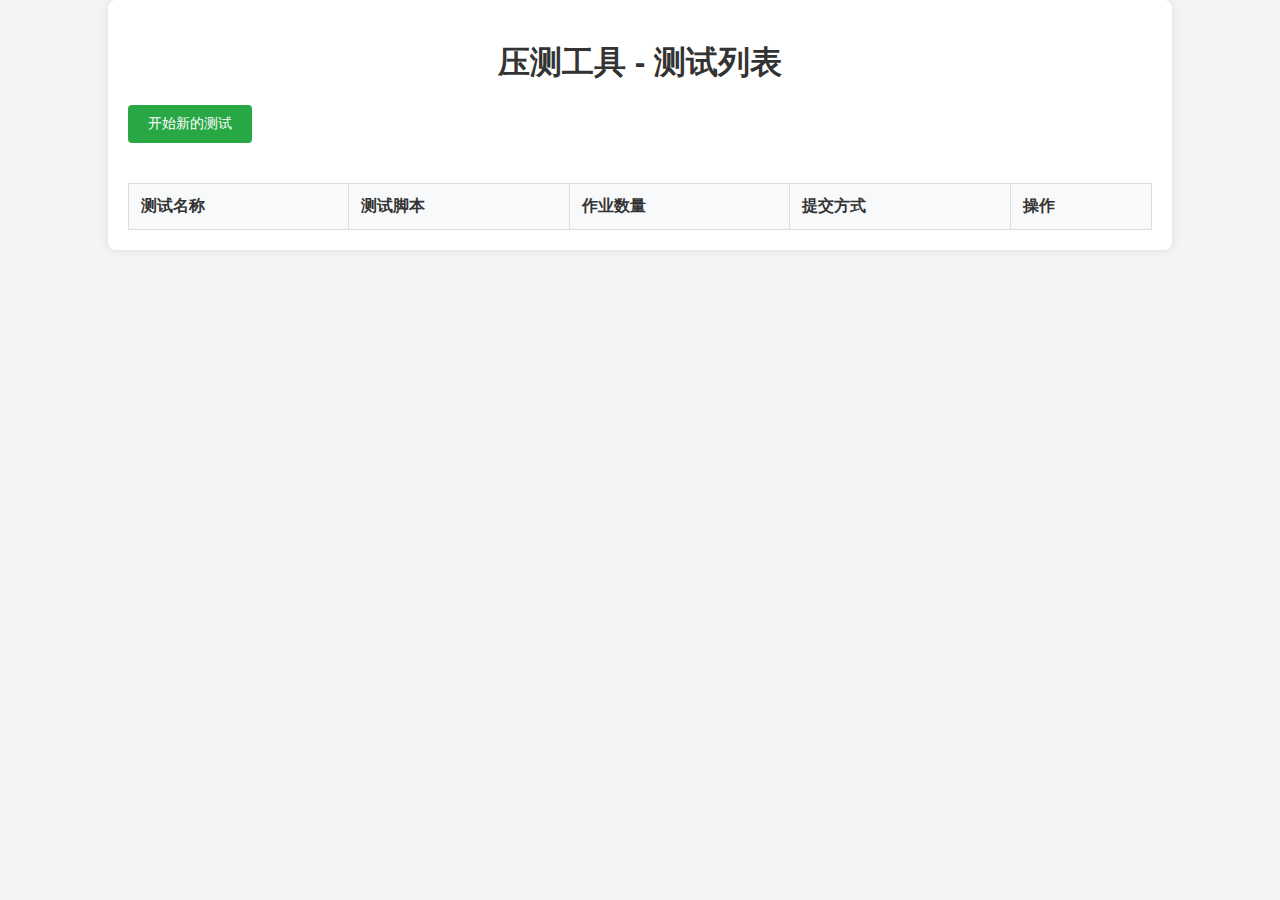
==== src/main/resources/static/index.html @ 8df7fcab "完成功能开发" ====
<!DOCTYPE html>
<html lang="en">
<head>
    <meta charset="UTF-8">
    <meta name="viewport" content="width=device-width, initial-scale=1.0">
    <title>压测工具 - 测试列表</title>
    <link rel="stylesheet" href="styles.css">
</head>
<body>
<div class="container">
    <h1>压测工具 - 测试列表</h1>
    <div class="content">
        <button id="new-test-btn">开始新的测试</button>
        <table id="test-table">
            <thead>
            <tr>
                <th>测试名称</th>
                <th>测试脚本</th>
                <th>作业数量</th>
                <th>提交方式</th>
                <th>操作</th>
            </tr>
            </thead>
            <tbody id="test-table-body">
            <!-- 动态加载测试数据 -->
            </tbody>
        </table>
    </div>
</div>

<!-- 新增测试弹窗 -->
<div id="new-test-modal" class="modal">
    <div class="modal-content">
        <span class="close">&times;</span>
        <h2>开始新的测试</h2>
        <form id="new-test-form">
            <label for="test-name">测试名称:</label>
            <input type="text" id="test-name" name="test-name" required>

            <label for="test-script">测试脚本:</label>
            <select id="test-script" name="test-script" required>
                <!-- 脚本选项将从服务器动态加载 -->
            </select>

            <label for="job-count">作业数量:</label>
            <input type="number" id="job-count" name="job-count" required>

            <label>作业提交方式:</label>
            <label><input type="radio" name="submit-method" value="full" checked> 全量</label>
            <label><input type="radio" name="submit-method" value="gradual"> 逐渐增加</label>

            <div id="gradual-options" style="display: none;">
                <label for="interval">增加间隔时间(ms):</label>
                <input type="number" id="interval" name="interval">

                <label for="increment">增加作业数量:</label>
                <input type="number" id="increment" name="increment">
            </div>

            <button type="submit">开始测试</button>
        </form>
    </div>
</div>

<!-- 引用列表页的 JavaScript 文件 -->
<script src="list.js"></script>
</body>
</html>
---- src/main/resources/static/styles.css ----
/* 通用样式 */
body {
    font-family: Arial, sans-serif;
    margin: 0;
    padding: 0;
    background-color: #f4f4f4;
}

.container {
    width: 80%;
    margin: 0 auto;
    padding: 20px;
    background-color: #fff;
    box-shadow: 0 0 10px rgba(0, 0, 0, 0.1);
    border-radius: 8px;
}

h1 {
    text-align: center;
    color: #333;
    margin-bottom: 20px;
}

.content {
    margin-top: 20px;
}

/* 表格样式 */
table {
    width: 100%;
    border-collapse: collapse;
    margin-top: 20px;
}

table th, table td {
    padding: 12px;
    border: 1px solid #ddd;
    text-align: left;
}

table th {
    background-color: #f8f9fa;
    font-weight: bold;
    color: #333;
}

table tr:hover {
    background-color: #f1f1f1;
}

/* 按钮样式 */
button {
    padding: 10px 20px;
    border: none;
    cursor: pointer;
    font-size: 14px;
    border-radius: 4px;
    transition: background-color 0.3s ease;
}

button:hover {
    opacity: 0.9;
}

.detail-btn {
    background-color: #007bff;
    color: white;
}

.detail-btn:hover {
    background-color: #0056b3;
}

.delete-btn {
    background-color: #dc3545;
    color: white;
}

.delete-btn:hover {
    background-color: #a71d2a;
}

#new-test-btn {
    background-color: #28a745;
    color: white;
    margin-bottom: 20px;
}

#new-test-btn:hover {
    background-color: #218838;
}

#stop-test-btn {
    background-color: #dc3545;
    color: white;
}

#stop-test-btn:hover {
    background-color: #a71d2a;
}

/* 返回列表按钮样式 */
.back-btn {
    background-color: #6c757d;
    color: white;
    margin-bottom: 20px;
}

.back-btn:hover {
    background-color: #5a6268;
}

/* 弹窗样式 */
.modal {
    display: none;
    position: fixed;
    z-index: 1;
    left: 0;
    top: 0;
    width: 100%;
    height: 100%;
    overflow: auto;
    background-color: rgba(0, 0, 0, 0.5);
}

.modal-content {
    background-color: #fff;
    margin: 10% auto;
    padding: 20px;
    border: 1px solid #888;
    width: 50%;
    border-radius: 8px;
    box-shadow: 0 0 20px rgba(0, 0, 0, 0.2);
}

.close {
    color: #aaa;
    float: right;
    font-size: 28px;
    font-weight: bold;
    cursor: pointer;
}

.close:hover {
    color: black;
}

/* 表单样式 */
form label {
    display: block;
    margin-top: 10px;
    font-weight: bold;
    color: #333;
}

form input, form select {
    width: 100%;
    padding: 8px;
    margin-top: 5px;
    border: 1px solid #ddd;
    border-radius: 4px;
    font-size: 14px;
}

form button {
    margin-top: 20px;
    padding: 10px 20px;
    background-color: #28a745;
    color: white;
    border: none;
    cursor: pointer;
}

form button:hover {
    background-color: #218838;
}

/* 详情页样式 */
.detail-content {
    margin-top: 20px;
    padding: 20px;
    background-color: #f8f9fa;
    border-radius: 8px;
    box-shadow: 0 0 10px rgba(0, 0, 0, 0.1);
}

.detail-section {
    margin-bottom: 20px;
}

.detail-row {
    display: flex;
    align-items: center;
    margin-bottom: 10px;
}

.detail-label {
    font-weight: bold;
    width: 150px; /* 固定标签宽度，使内容对齐 */
    color: #333;
}

.detail-value {
    flex-grow: 1;
    color: #555;
}

/* 响应式设计 */
@media (max-width: 768px) {
    .container {
        width: 95%;
        padding: 10px;
    }

    .modal-content {
        width: 90%;
    }

    table th, table td {
        padding: 8px;
    }

    .detail-label {
        width: 120px; /* 小屏幕下调整标签宽度 */
    }
}
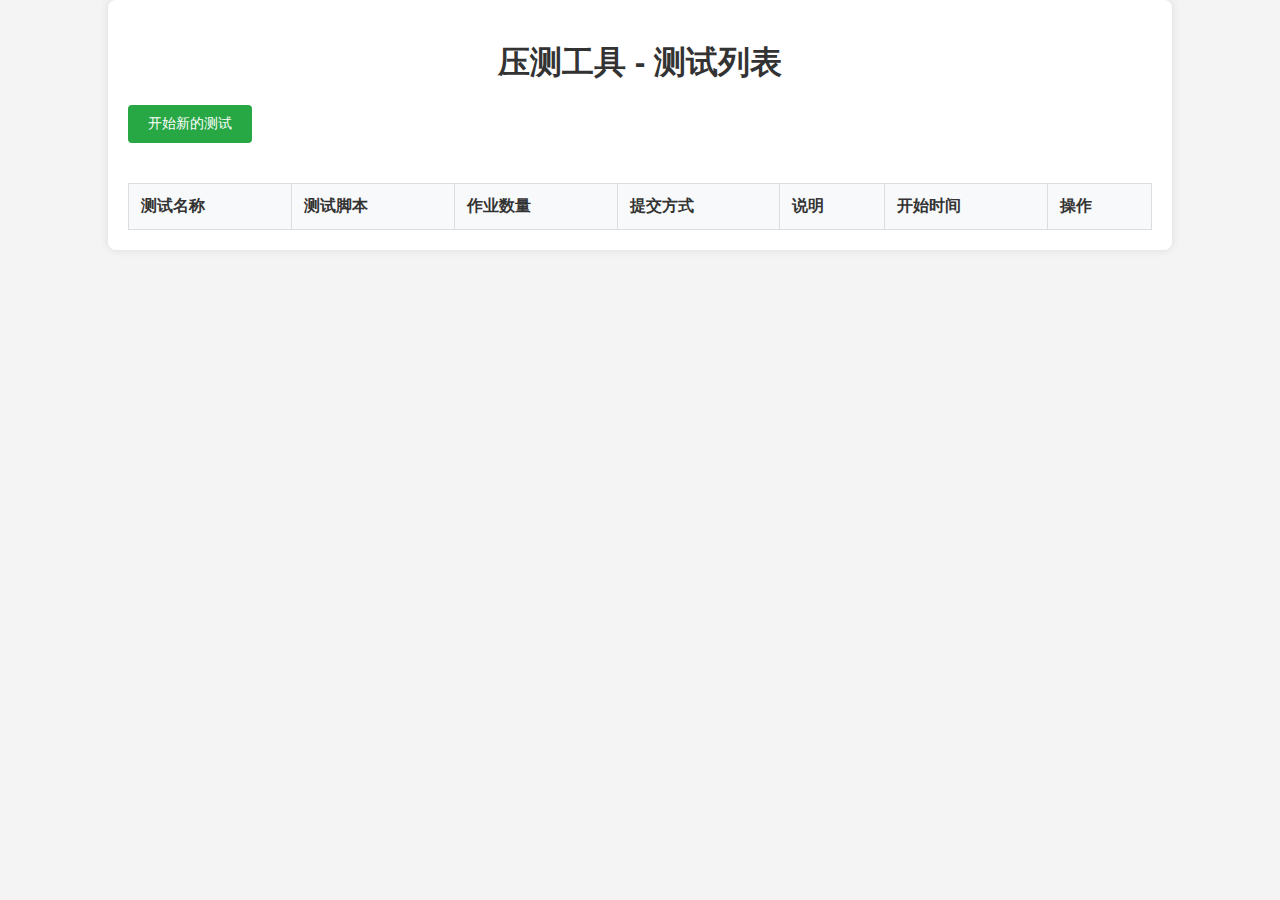
==== commit ac9d0f25: "完善业务" ====
--- a/src/main/resources/static/index.html
+++ b/src/main/resources/static/index.html
@@ -18,6 +18,8 @@
                 <th>测试脚本</th>
                 <th>作业数量</th>
                 <th>提交方式</th>
+                <th>说明</th>
+                <th>开始时间</th>
                 <th>操作</th>
             </tr>
             </thead>
@@ -57,7 +59,10 @@
                 <input type="number" id="increment" name="increment">
             </div>
 
-            <button type="submit">开始测试</button>
+            <label for="test-name">说明:</label>
+            <textarea id="description" name="description" class="description-textarea"></textarea>
+
+            <button type="submit" class="submit-button">开始测试</button>
         </form>
     </div>
 </div>
--- a/src/main/resources/static/styles.css
+++ b/src/main/resources/static/styles.css
@@ -145,6 +145,16 @@
     color: black;
 }
 
+.description-textarea {
+    width: 100%;
+    height: 150px; /* 设置默认高度 */
+}
+
+.submit-button {
+    display: block;
+    margin-top: 10px; /* 设置按钮与textarea之间的间距 */
+}
+
 /* 表单样式 */
 form label {
     display: block;
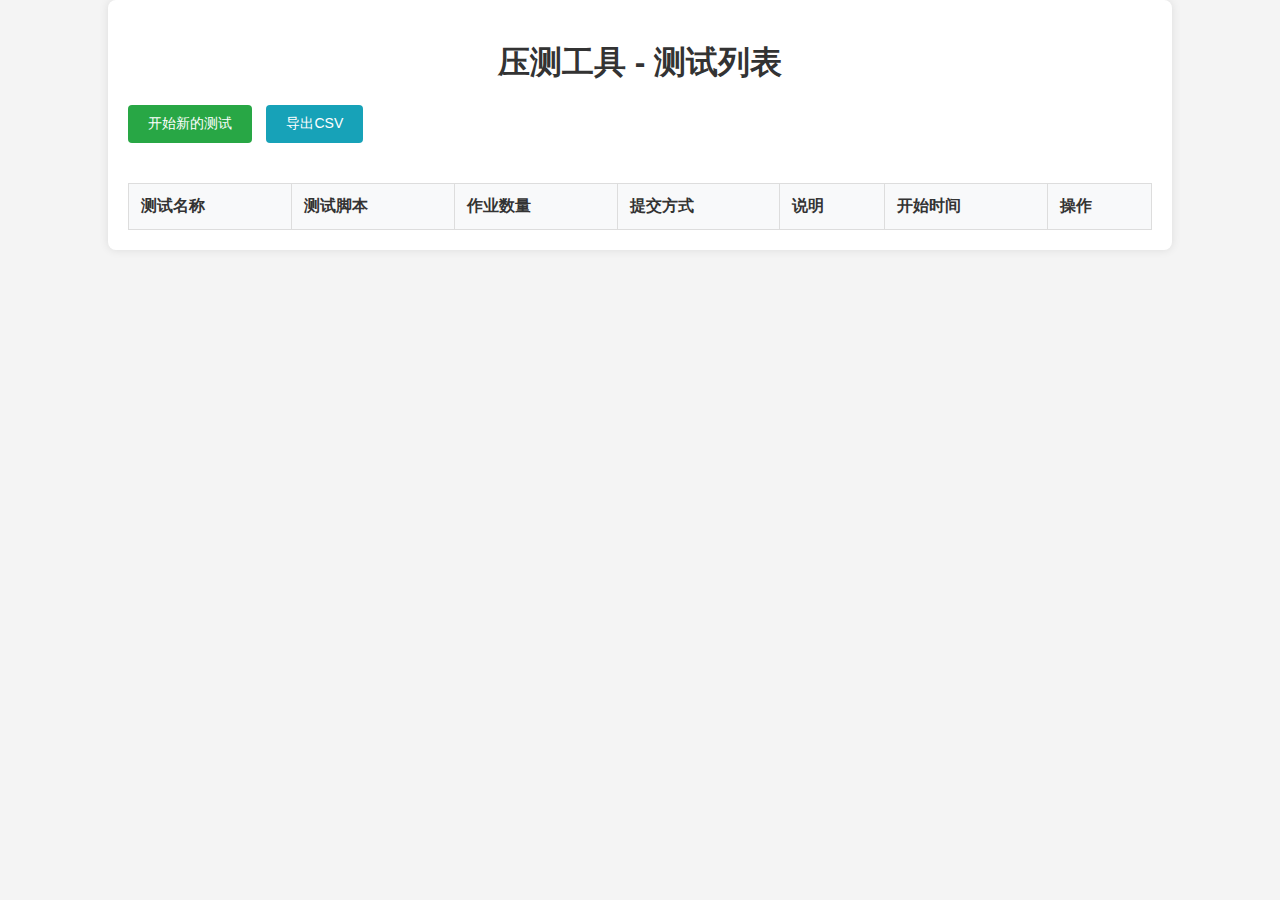
==== commit 17c9a860: "导出CSV" ====
--- a/src/main/resources/static/index.html
+++ b/src/main/resources/static/index.html
@@ -11,6 +11,7 @@
     <h1>压测工具 - 测试列表</h1>
     <div class="content">
         <button id="new-test-btn">开始新的测试</button>
+        <button id="export-csv-btn">导出CSV</button>
         <table id="test-table">
             <thead>
             <tr>
@@ -52,7 +53,7 @@
             <label><input type="radio" name="submit-method" value="gradual"> 逐渐增加</label>
 
             <div id="gradual-options" style="display: none;">
-                <label for="interval">增加间隔时间(ms):</label>
+                <label for="interval">增加间隔时间(s):</label>
                 <input type="number" id="interval" name="interval">
 
                 <label for="increment">增加作业数量:</label>
--- a/src/main/resources/static/styles.css
+++ b/src/main/resources/static/styles.css
@@ -99,6 +99,17 @@
     background-color: #a71d2a;
 }
 
+#export-csv-btn {
+    background-color: #17a2b8; /* 使用与“开始新的测试”按钮不同的颜色 */
+    color: white;
+    margin-bottom: 20px;
+    margin-left: 10px; /* 与“开始新的测试”按钮保持一定间距 */
+}
+
+#export-csv-btn:hover {
+    background-color: #138496;
+}
+
 /* 返回列表按钮样式 */
 .back-btn {
     background-color: #6c757d;
